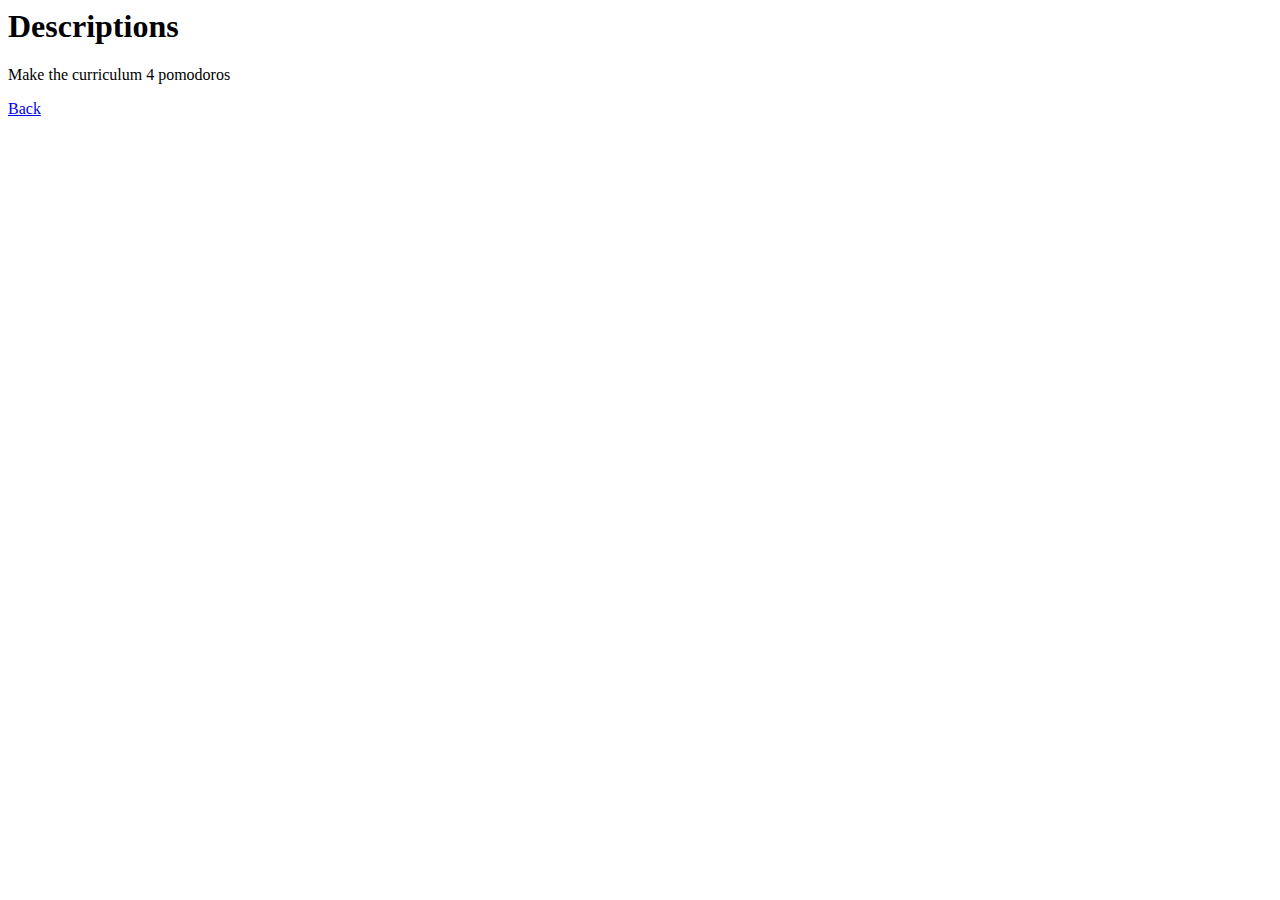
==== show.html @ 73ae85e5 "adding links" ====
<html>
    <head>
        <title>Add To-Do </title>
    </head>
    <body>
        <h1>Descriptions</h1>
        
        <p>Make the curriculum 4 pomodoros</p>
        <a href="index.html">Back</a>
    </body>
</html>
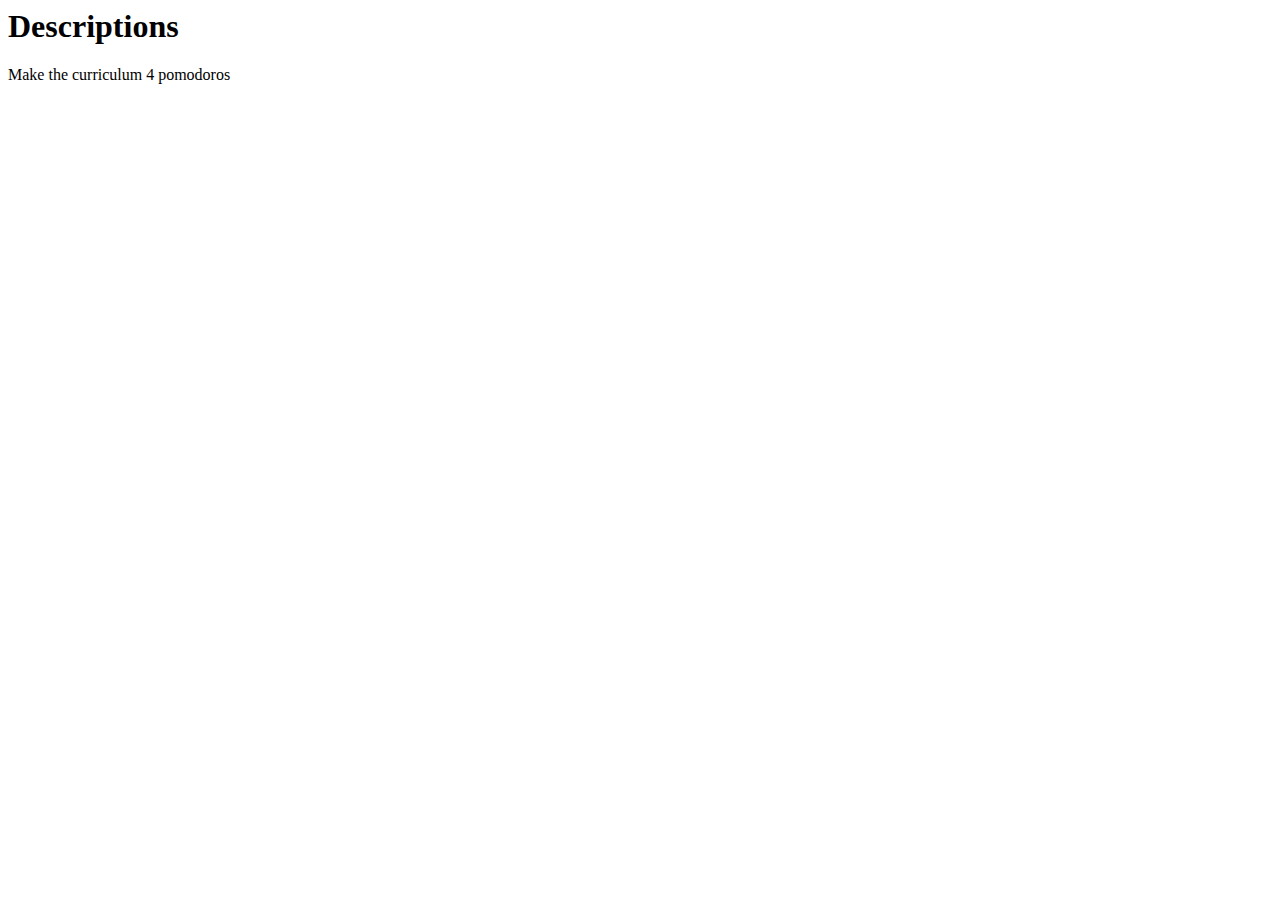
==== commit e967eb5d: "learning CSS" ====
--- a/show.html
+++ b/show.html
@@ -6,6 +6,6 @@
         <h1>Descriptions</h1>
         
         <p>Make the curriculum 4 pomodoros</p>
-        <a href="index.html">Back</a>
+        <a href="index.html"></a>
     </body>
 </html>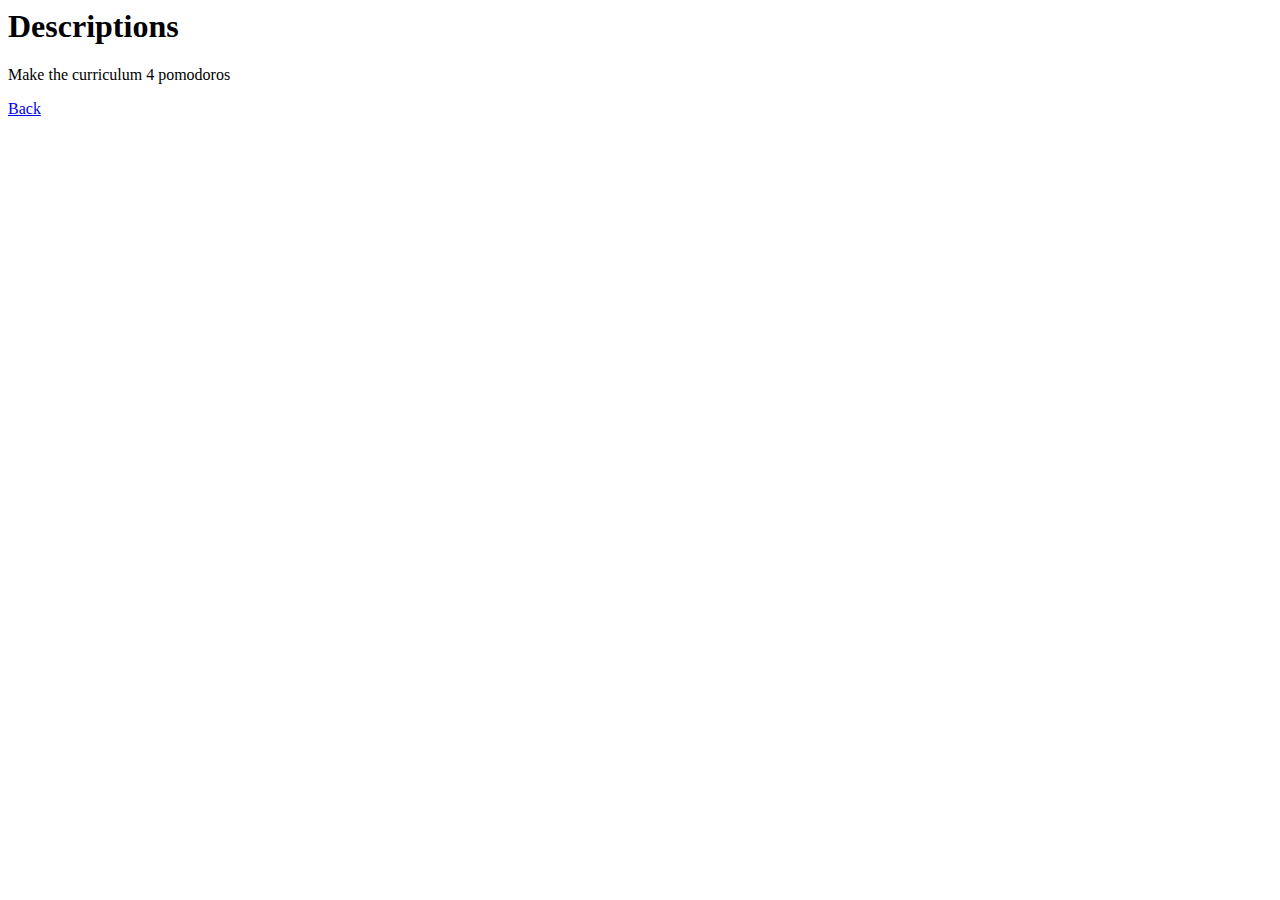
==== commit 342c77d2: "added CSS styles" ====
--- a/show.html
+++ b/show.html
@@ -6,6 +6,6 @@
         <h1>Descriptions</h1>
         
         <p>Make the curriculum 4 pomodoros</p>
-        <a href="index.html"></a>
+        <a href="index.html">Back</a>
     </body>
 </html>